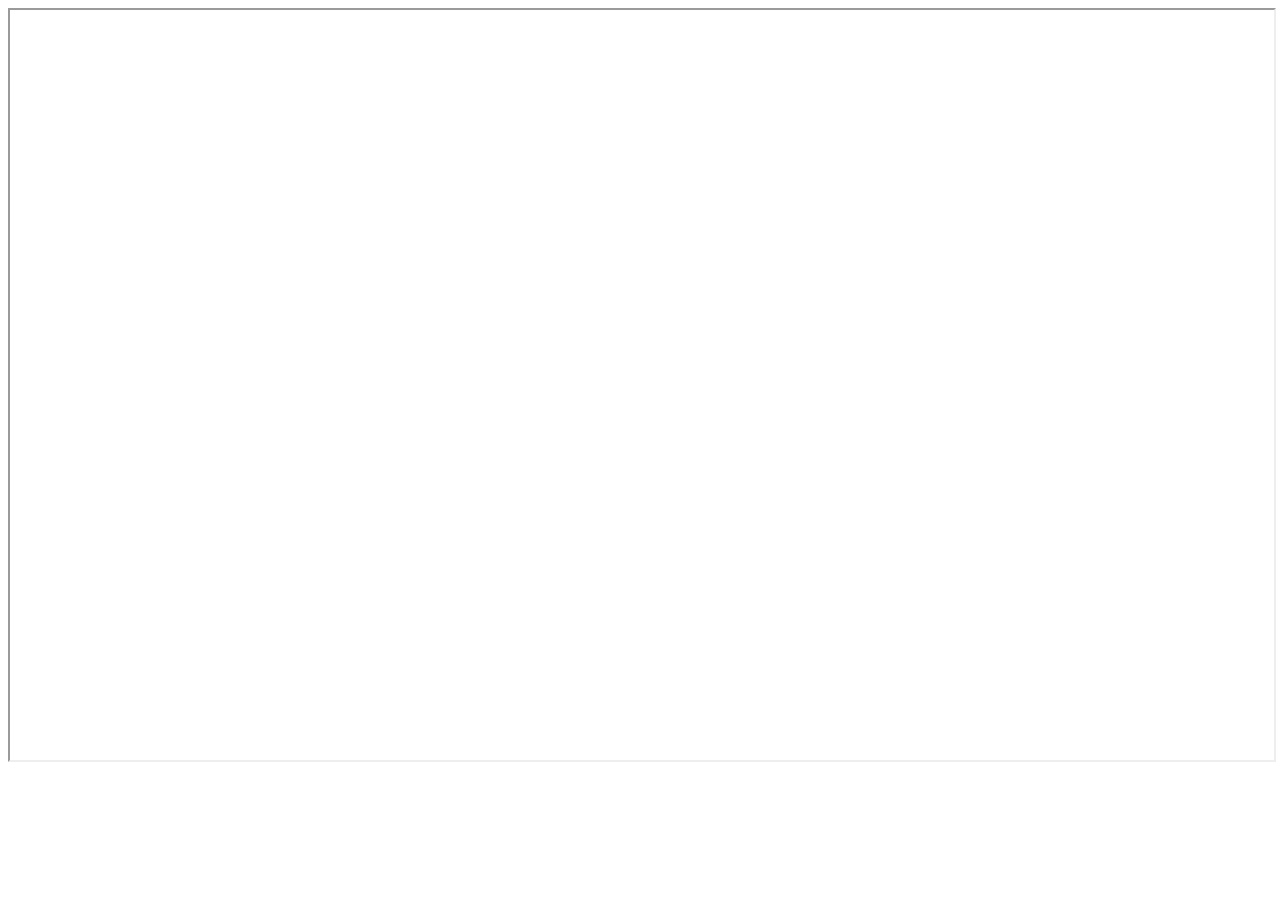
==== index.html @ b5fcbaec "initial commit" ====
<!DOCTYPE html>
<html>
  <head>
    <meta charset="utf-8">
    <meta http-equiv="pragma" content="no-cache" />
    <title>Load iFrame Test</title>
  </head>
  <body>

    <iframe src="http://dev.testing.com/frame.html" width="100%" height="750"></iframe>

  </body>
</html>
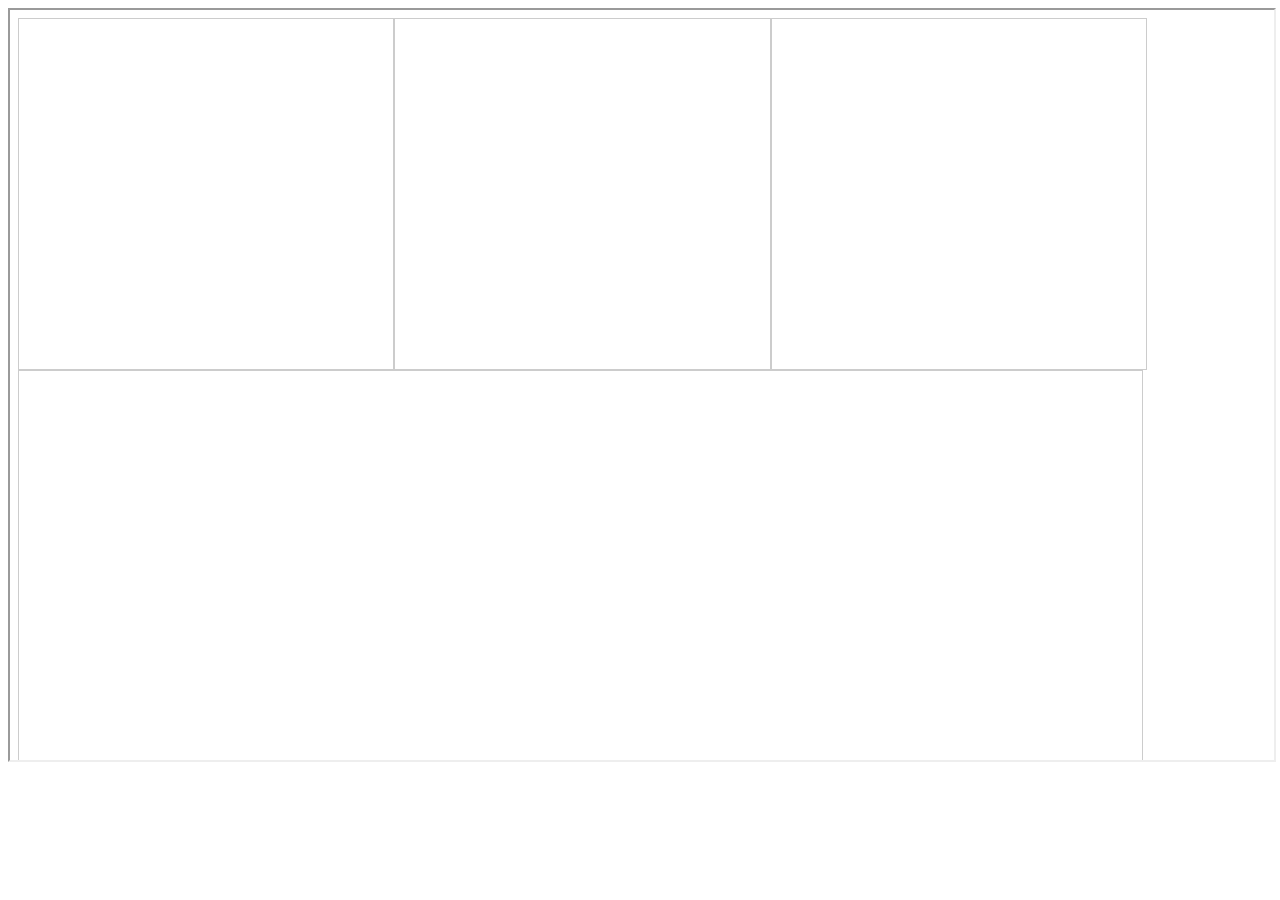
==== commit 9e105aeb: "Killed the dev.testing.com link" ====
--- a/index.html
+++ b/index.html
@@ -7,7 +7,7 @@
   </head>
   <body>
 
-    <iframe src="http://dev.testing.com/frame.html" width="100%" height="750"></iframe>
+    <iframe src="frame.html" width="100%" height="750"></iframe>
 
   </body>
 </html>
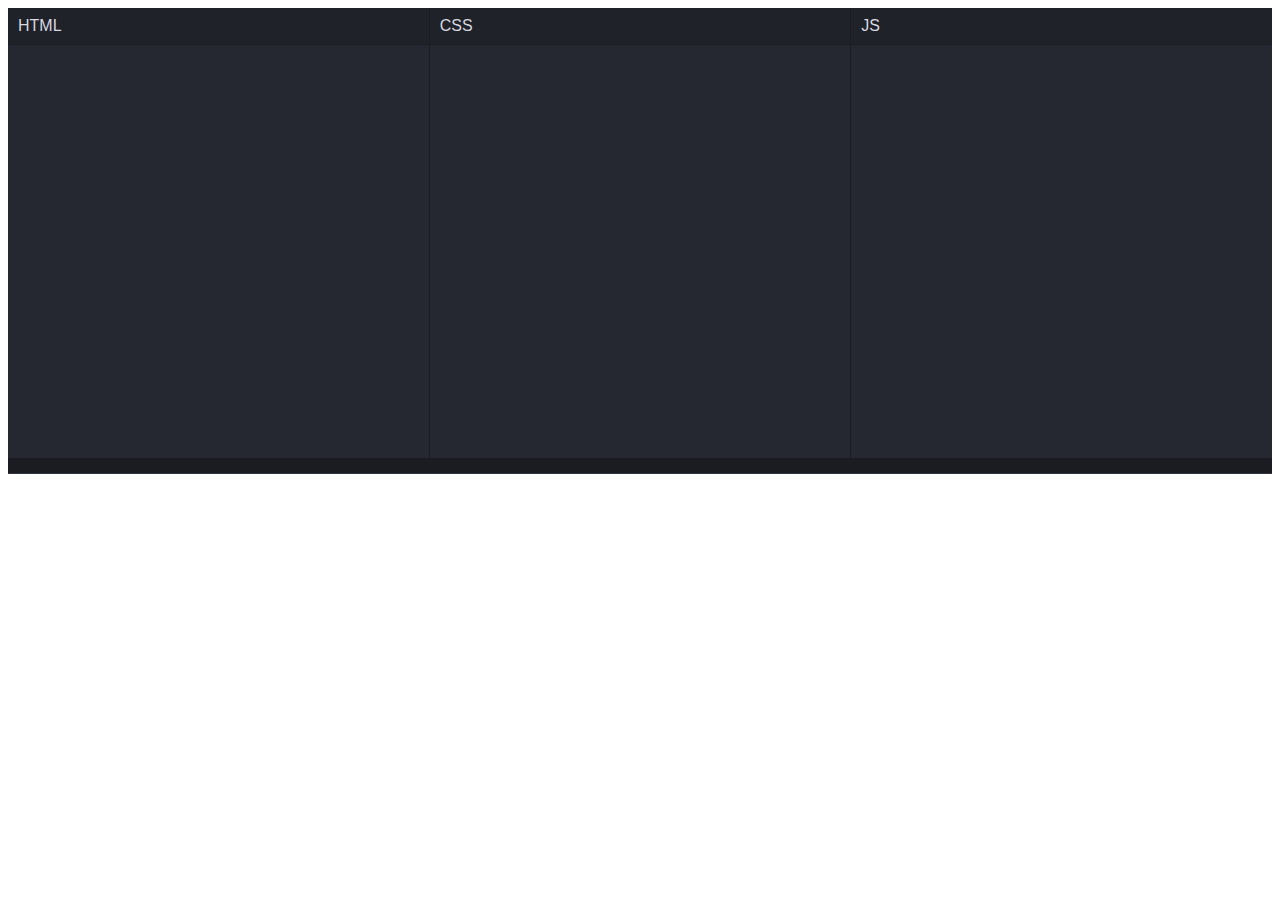
==== commit c6798ba4: "code formatting" ====
--- a/index.html
+++ b/index.html
@@ -2,12 +2,47 @@
 <html>
   <head>
     <meta charset="utf-8">
-    <meta http-equiv="pragma" content="no-cache" />
-    <title>Load iFrame Test</title>
+    <META HTTP-EQUIV="CACHE-CONTROL" CONTENT="NO-CACHE">
+    <META HTTP-EQUIV="EXPIRES" CONTENT="Mon, 22 Jul 2002 11:12:01 GMT">
+    <title>Test Page</title>
+
+    <link href="https://fonts.googleapis.com/css?family=Source+Code+Pro" rel="stylesheet">
+
+    <link rel="stylesheet" href="./css/index.css">
+    <link rel="stylesheet" href="./css/normalize.css">
   </head>
   <body>
+    <div class="playground">
+      <div class="boxes">
+        <div class="box-edit">
+          <div id="box1" class="box">
+            <div class="bar">HTML</div>
+            <div class="code-block">
+              <textarea id="code-block-html"></textarea>
+            </div>
+          </div>
+          <div id="box2" class="box">
+            <div class="bar">CSS</div>
+            <div class="code-block">
+              <textarea id="code-block-css"></textarea>
+            </div>
+          </div>
+          <div id="box3" class="box">
+            <div class="bar">JS</div>
+            <div class="code-block">
+              <textarea id="code-block-js"></textarea>
+            </div>
+          </div>
+        </div>
 
-    <iframe src="frame.html" width="100%" height="750"></iframe>
+        <div class="box-output">
+          <div id="box4" class="results"></div>
+        </div>
+      </div>
+    </div>
+  </body>
 
-  </body>
+  <script src="https://code.jquery.com/jquery-3.1.1.min.js" integrity="sha256-hVVnYaiADRTO2PzUGmuLJr8BLUSjGIZsDYGmIJLv2b8=" crossorigin="anonymous"></script>
+  <script src="./js/evo-playground.js"></script>
+
 </html>
--- a/css/index.css
+++ b/css/index.css
@@ -0,0 +1 @@
+.playground{height:100vh;width:100%;padding:0;display:-webkit-box;display:-ms-flexbox;display:flex;-webkit-box-flex:1;-ms-flex-positive:1;flex-grow:1;font-family:'helvetica neue', helvetica, arial, sans-serif;position:relative;overflow:hidden}.playground .boxes{width:100%;height:100%;display:-webkit-box;display:-ms-flexbox;display:flex;-webkit-box-orient:vertical;-webkit-box-direction:normal;-ms-flex-direction:column;flex-direction:column;position:absolute}.playground .boxes .box-edit{height:50%;min-height:125px;width:100%;margin:0;display:-webkit-box;display:-ms-flexbox;display:flex;-ms-flex-negative:0;flex-shrink:0;background:#262831;border-bottom:15px solid #1B1C22;position:relative;overflow:hidden}.playground .boxes .box-edit .box{height:100%;width:33.3333%;padding-left:0em !important;border-right:1px solid #1B1C22;border-bottom:1px solid #31343F;color:#D7D8E0;font-size:1em !important;position:relative;overflow:hidden}.playground .boxes .box-edit .box .bar{padding:9px 10px;background:rgba(0,0,0,0.15);border-bottom:1px solid #1B1C22;font-weight:500;white-space:nowrap;position:relative}.playground .boxes .box-edit .box .code-block{height:100%;height:calc(100% - 35px);width:100%;margin:0;background:#1B1C22;border:none;border-radius:0;position:relative}.playground .boxes .box-edit .box .code-block textarea,.playground .boxes .box-edit .box .code-block pre{width:100%;height:100%;padding:15px;margin:0;background:#262831;border:0;resize:none;color:#fff;font-family:'Source Code Pro', monospace, sans-serif;font-size:1em;font-weight:400;letter-spacing:0.002em;line-height:1.4em;overflow:scroll;-webkit-transition:ease all 0.1s;transition:ease all 0.1s}.playground .boxes .box-edit .box .code-block textarea:focus,.playground .boxes .box-edit .box .code-block pre:focus{background:#31343F;outline:0px solid transparent}.playground .boxes .box-edit .box .code-block .ace-merbivore{background:#262831}.playground .boxes .box-edit .box .code-block .ace-merbivore .ace_gutter{background:#262831;border-right:1px solid #31343F}.playground .boxes .box-edit .box .code-block .ace-merbivore .ace_marker-layer .ace_active-line{background:#31343F !important}.playground .boxes .box-edit .box:last-child{border-right:0px solid transparent}.playground .boxes .box-output{-webkit-box-flex:1;-ms-flex-positive:1;flex-grow:1;position:relative}.playground .boxes .box-output .results{height:100%;width:100%;margin:0;border:none;border-top:1px solid #31343F;border-radius:0;box-shadow:none;display:-webkit-box;display:-ms-flexbox;display:flex;-webkit-box-orient:vertical;-webkit-box-direction:normal;-ms-flex-direction:column;flex-direction:column;overflow:scroll;position:absolute;left:0;top:0}.playground .boxes .box-output .results .iframe-result{width:100%;height:100%;background:#fff;border:0}
